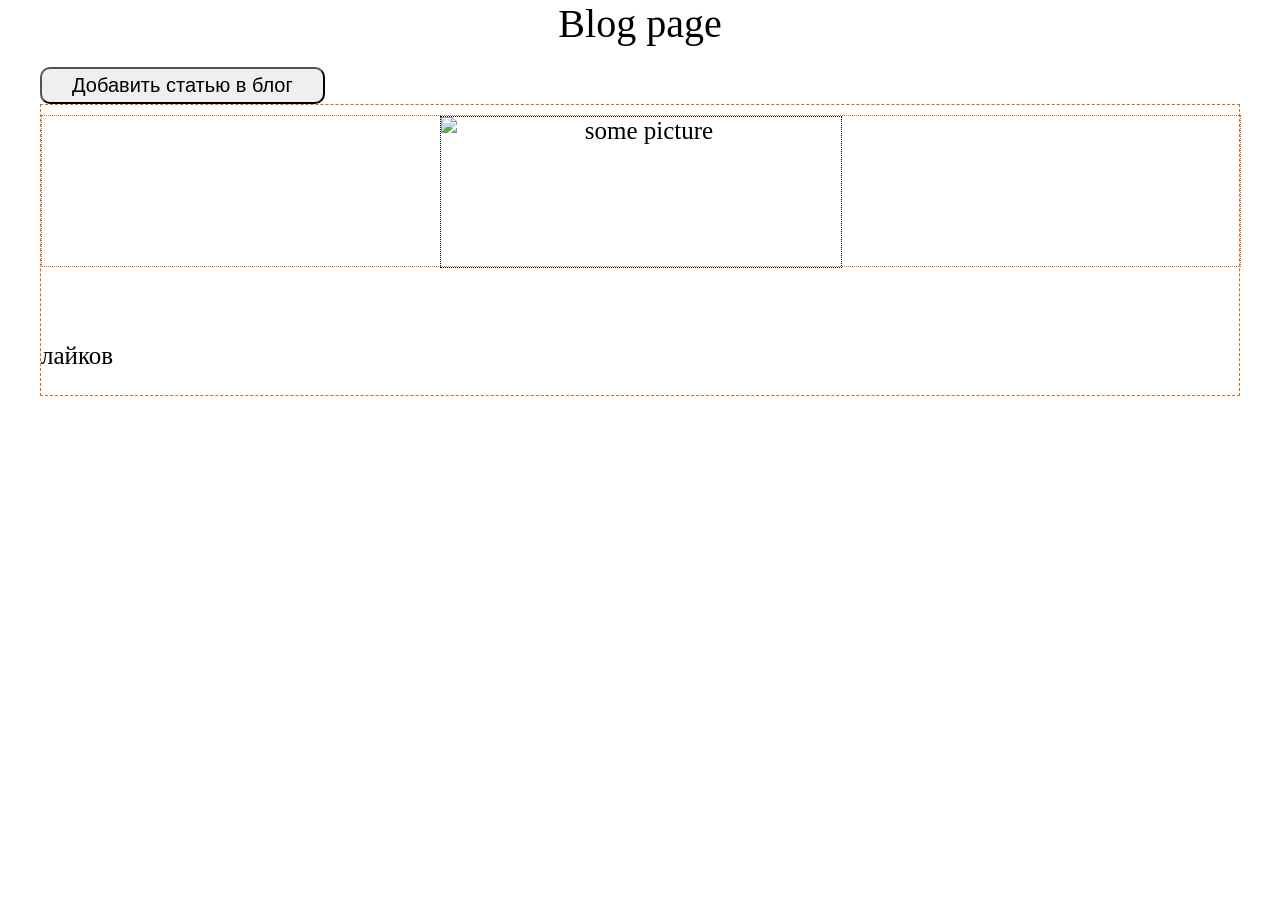
==== src/main/resources/templates/blogpage.html @ ebed1eb0 "отображаются картинки в html из БД" ====
<!DOCTYPE html>
<html xmlns:th="http://www.thymeleaf.org" lang="ru">
<head>
    <meta charset="UTF-8">
    <meta name="viewport" content="width=device-width, initial-scale=1.0">
    <title>Blog's articles</title>
    <style>
        html *{
            margin: 0;
            padding: 0;
        }
        body{
            width: 1200px;
            margin: 0 auto 0;
        }
        .header{
            margin: 0 auto 20px;
            font-size: 40px;
            text-align: center;
        }
        .section{
            border: chocolate dashed 1px;
        }
        ul, li{
            list-style: none;
        }
        .article{
            width: 1200px;
            padding: 10px 0 15px;
            overflow: hidden;
        }
        .article__title{
            font-size: 25px;
            text-align: center;
            margin-bottom: 10px;
        }
        .article__div-img{
            display: flex;
            flex-direction: row;
            justify-content: center;
            height: 150px;
            margin-bottom: 15px;
            border: chocolate dotted 1px;
        }
        .article__div-img__img{
            width: 400px;
            height: 100%;
            border: black dotted 1px;
        }
        .article__content{
            width: 100%;
            height: 50px;
            overflow: hidden;
            text-overflow: ellipsis;
        }
        .article__footer{
            margin-top: 10px;
            display: flex;
        }
        .form-wrapper{
            position: fixed;
            z-index: 1;
            left: 0;
            top: 0;
            width: 100%;
            height: 100%;
        }
        .form-wrapper__form{
            position: absolute;
            left: 25%;
            top: 25%;
            margin: 0 auto;
            background: white;
            width: 50%;
            display: flex;
            flex-direction: column;
            text-align: center;
            border: black solid 2px;
        }
        .form-wrapper__title{
            font: bold 25px Arial, sans-serif;
        }
        .form-wrapper__element{
            margin: 10px auto 30px;
        }
        .form-wrapper__element__input,
        .form-wrapper__element__input:active,
        .form-wrapper__element__input:focus
        {
            font-size: 20px;
            width: 80%;
            outline: 0;
            border: none;
            border-bottom: 1px solid black;
        }
        .btn{
            font-size: 20px;
            padding: 5px 30px;
            border-radius: 10px;
        }
        .btn:hover{
            background: aquamarine;
        }
        .btn_adding_post{
            position: sticky;
            top: 0;
            z-index: 2;
        }
    </style>
</head>

<body>
    <header class="header">Blog page</header>
    <button class="btn btn_adding_post" onclick="toggleForm()" id="btn-addPost">Добавить статью в блог</button>
    <section class="section" id="main-section">
        <ul>
            <li th:each="post : ${posts}">
                <article class=" article">
                    <div class="article__title" th:text="${post.title}"/>
                    <div class="article__div-img">
                        <img class="article__div-img__img" th:src="${post.base64Image}" alt="some picture">
                    </div>

                    <div class="article__content">
                        <span th:text="${post.content}"></span>
                    </div>

                    <div class="article__footer">
                        <span th:text="${post.countLike}"> лайков</span>
                        <span th:text="${post.countLike}"></span>
                    </div>
                </article>
            </li>
        </ul>
    </section>
    <div class="form-wrapper" id="addPostForm" style="display: none">
        <form class="form-wrapper__form" th:action="@{/blog}" method="post" enctype="multipart/form-data">
            <header class="form-wrapper__element">
                <span class="form-wrapper__title">Добавить статью в блог</span>
            </header>
            <div class="form-wrapper__element">
                <label for="title">Название поста:</label><br>
                <input class="form-wrapper__element__input" type="text" id="title" name="title" required>
            </div>

            <div class="form-wrapper__element">
                <label for="content">Текст поста:</label><br>
                <input class="form-wrapper__element__input" type="text" id="content" name="content" required>
            </div>

            <div class="form-wrapper__element">
                <label for="tag">Теги поста:</label><br>
                <input class="form-wrapper__element__input" type="text" id="tag" name="tags" required>
            </div>

            <div class="form-wrapper__element">
                <label for="image">Картинка:</label>
                <input type="file" id="image" accept="image/*" name="file">
            </div>

            <button class="form-wrapper__element btn" type="submit">Добавить</button>
        </form>
    </div>

    <script>
        function toggleForm() {
            const form = document.getElementById('addPostForm');
            const btn = document.getElementById("btn-addPost");
            const section = document.getElementById("main-section");

             if(form.style.display === 'none'){
                 form.style.display = 'block';
                 btn.innerText = 'Отменить добавление статьи';
                 section.style.opacity = '0.5';
             }else {
                 form.style.display = 'none';
                 btn.innerText = 'Добавить статью в блог';
                 section.style.opacity = '1';
             }
        }
    </script>

</body>

</html>
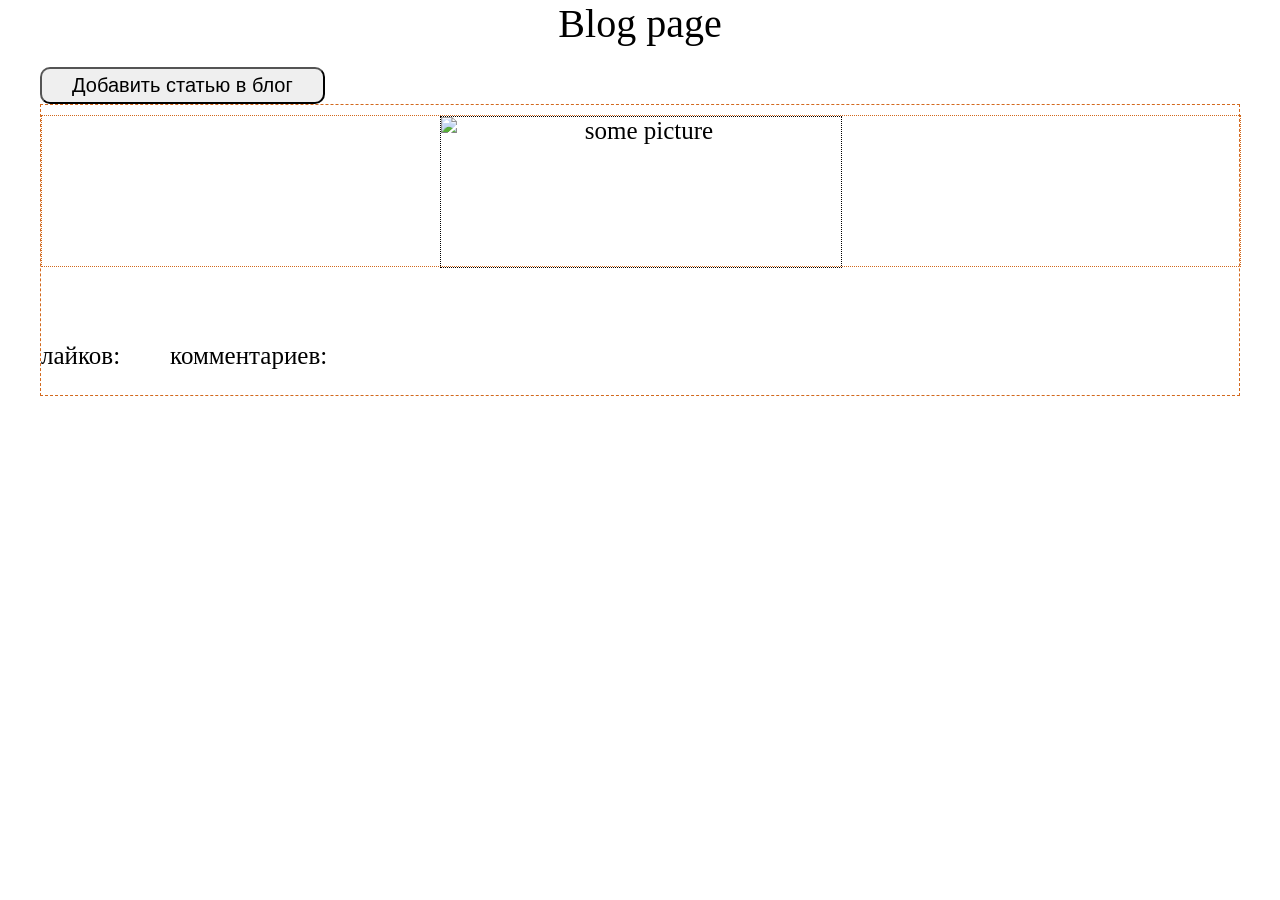
==== commit ee9eb30d: "подготовка CommentService, CommentRepository" ====
--- a/src/main/resources/templates/blogpage.html
+++ b/src/main/resources/templates/blogpage.html
@@ -8,6 +8,15 @@
         html *{
             margin: 0;
             padding: 0;
+            color: black;
+        }
+        a{
+            color: black;
+            text-decoration: none;
+        }
+        a:hover{
+            text-decoration: underline;
+            color: blue;
         }
         body{
             width: 1200px;
@@ -33,6 +42,9 @@
             font-size: 25px;
             text-align: center;
             margin-bottom: 10px;
+        }
+        .article__title:hover{
+            cursor: pointer;
         }
         .article__div-img{
             display: flex;
@@ -56,6 +68,9 @@
         .article__footer{
             margin-top: 10px;
             display: flex;
+        }
+        .article__statistic{
+            margin-right: 50px;
         }
         .form-wrapper{
             position: fixed;
@@ -116,7 +131,10 @@
         <ul>
             <li th:each="post : ${posts}">
                 <article class=" article">
-                    <div class="article__title" th:text="${post.title}"/>
+                    <a th:href="@{/blog/{id}(id=${post.id})}">
+                        <div class="article__title" th:text="${post.title}"/>
+                    </a>
+
                     <div class="article__div-img">
                         <img class="article__div-img__img" th:src="${post.base64Image}" alt="some picture">
                     </div>
@@ -126,8 +144,15 @@
                     </div>
 
                     <div class="article__footer">
-                        <span th:text="${post.countLike}"> лайков</span>
-                        <span th:text="${post.countLike}"></span>
+                        <div class="article__statistic">
+                            <span>лайков: </span>
+                            <span th:text="${post.countLike}"></span>
+                        </div>
+
+                        <div class="article__statistic">
+                            <span>комментариев: </span>
+                            <span th:text="${post.countComment}"></span>
+                        </div>
                     </div>
                 </article>
             </li>
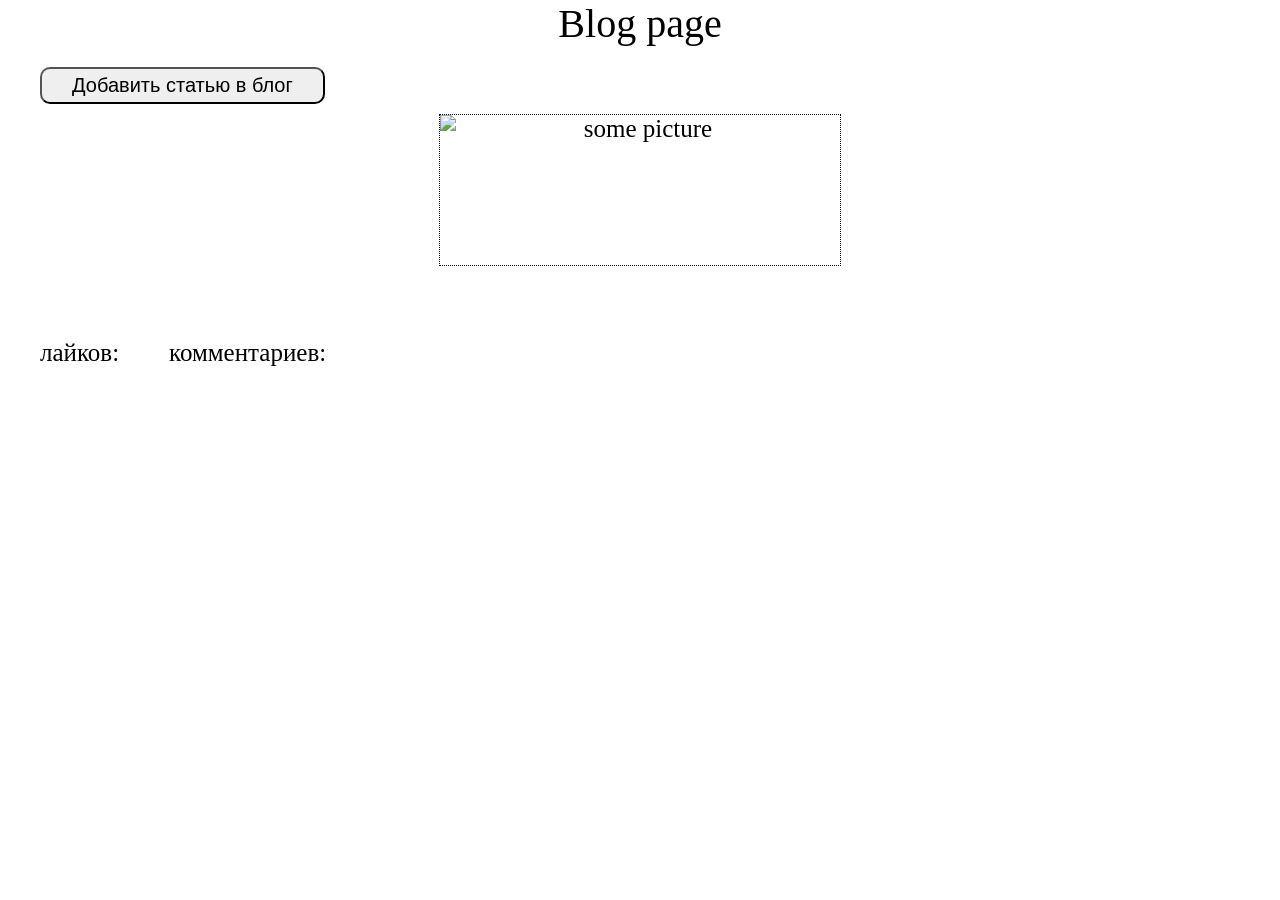
==== commit 9167ce32: "убрал лишние border в css" ====
--- a/src/main/resources/templates/blogpage.html
+++ b/src/main/resources/templates/blogpage.html
@@ -28,7 +28,6 @@
             text-align: center;
         }
         .section{
-            border: chocolate dashed 1px;
         }
         ul, li{
             list-style: none;
@@ -52,7 +51,6 @@
             justify-content: center;
             height: 150px;
             margin-bottom: 15px;
-            border: chocolate dotted 1px;
         }
         .article__div-img__img{
             width: 400px;
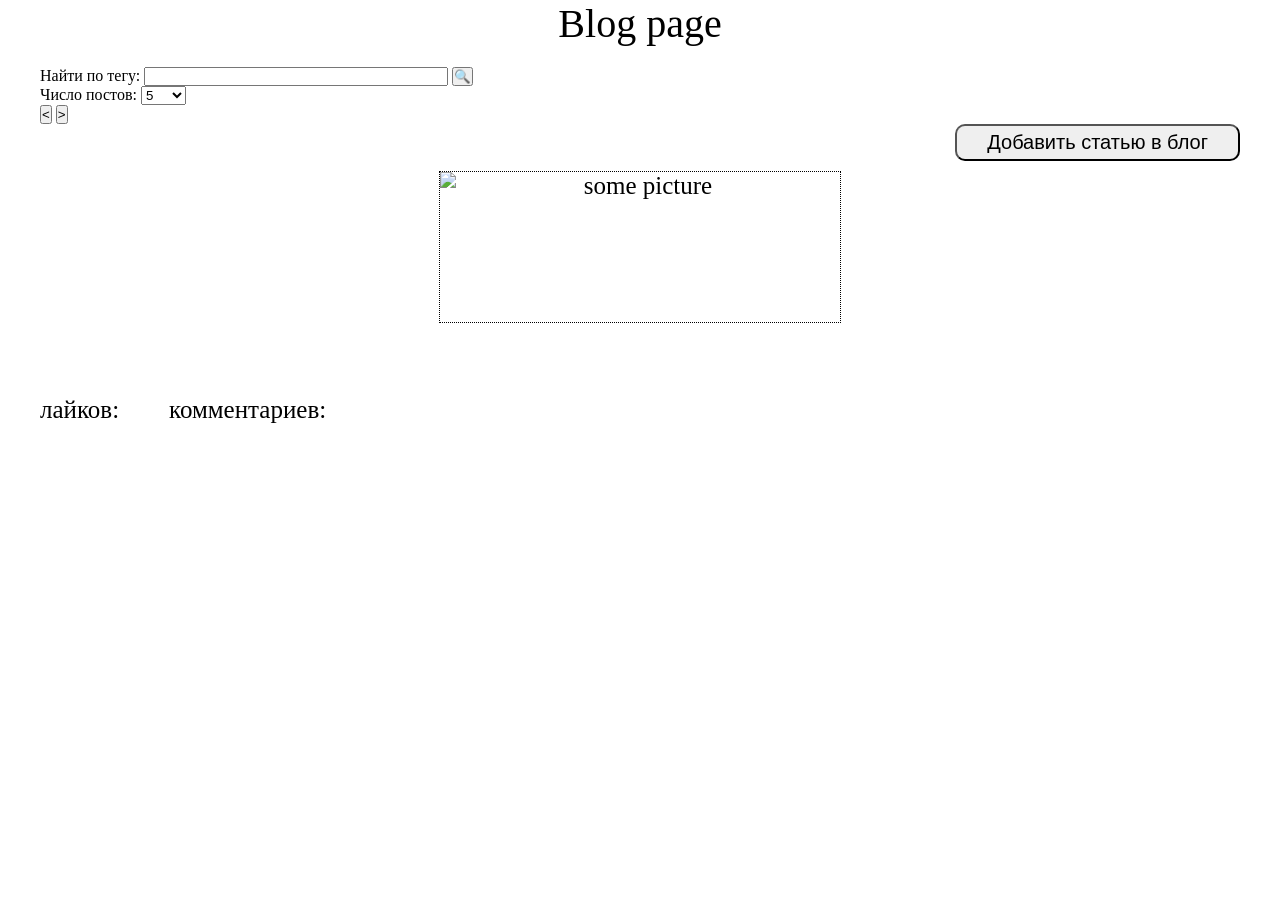
==== commit 770bc1aa: "подготовка пагинации и фильтрации" ====
--- a/src/main/resources/templates/blogpage.html
+++ b/src/main/resources/templates/blogpage.html
@@ -115,6 +115,7 @@
             background: aquamarine;
         }
         .btn_adding_post{
+            float: right;
             position: sticky;
             top: 0;
             z-index: 2;
@@ -124,6 +125,30 @@
 
 <body>
     <header class="header">Blog page</header>
+
+    <form>
+        <p>
+            <label for="search">Найти по тегу: </label>
+            <input id="search" style="width:300px;" name="search" th:value="${search}">
+            <button name="action">&#128269;</button>
+        </p>
+        <p>
+            <label for="pageSize">Число постов: </label>
+            <select id="pageSize" name="pageSize" onchange="this.form.submit()">
+                <option value="5" th:selected="${paging.pageSize==5}">5</option>
+                <option value="10" th:selected="${paging.pageSize==10}">10</option>
+                <option value="20" th:selected="${paging.pageSize==20}">20</option>
+                <option value="50" th:selected="${paging.pageSize==50}">50</option>
+                <option value="100" th:selected="${paging.pageSize==100}">100</option>
+            </select>
+        </p>
+        <p>
+            <button th:if="${paging.hasPreviousPage}" name="pageNumber" th:value="${paging.pageNumber - 1}">&lt;</button>
+            <span th:text="${'Страница: '+paging.pageNumber}"></span>
+            <button th:if="${paging.hasNextPage}" name="pageNumber" th:value="${paging.pageNumber+1}">&gt;</button>
+        </p>
+    </form>
+
     <button class="btn btn_adding_post" onclick="toggleForm()" id="btn-addPost">Добавить статью в блог</button>
     <section class="section" id="main-section">
         <ul>
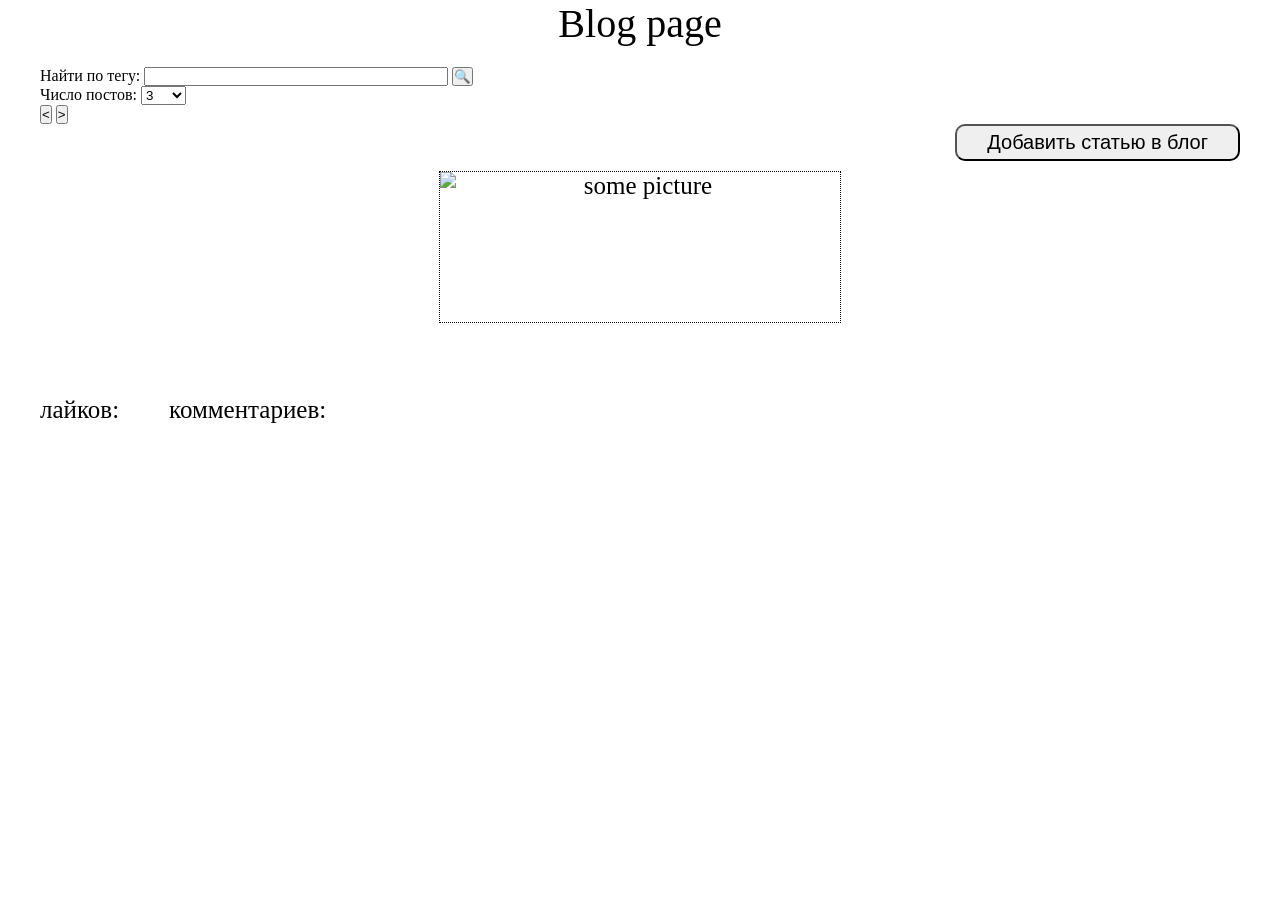
==== commit a3be4d46: "параметры пагинации" ====
--- a/src/main/resources/templates/blogpage.html
+++ b/src/main/resources/templates/blogpage.html
@@ -135,6 +135,7 @@
         <p>
             <label for="pageSize">Число постов: </label>
             <select id="pageSize" name="pageSize" onchange="this.form.submit()">
+                <option value="3" th:selected="${paging.pageSize==3}">3</option>
                 <option value="5" th:selected="${paging.pageSize==5}">5</option>
                 <option value="10" th:selected="${paging.pageSize==10}">10</option>
                 <option value="20" th:selected="${paging.pageSize==20}">20</option>
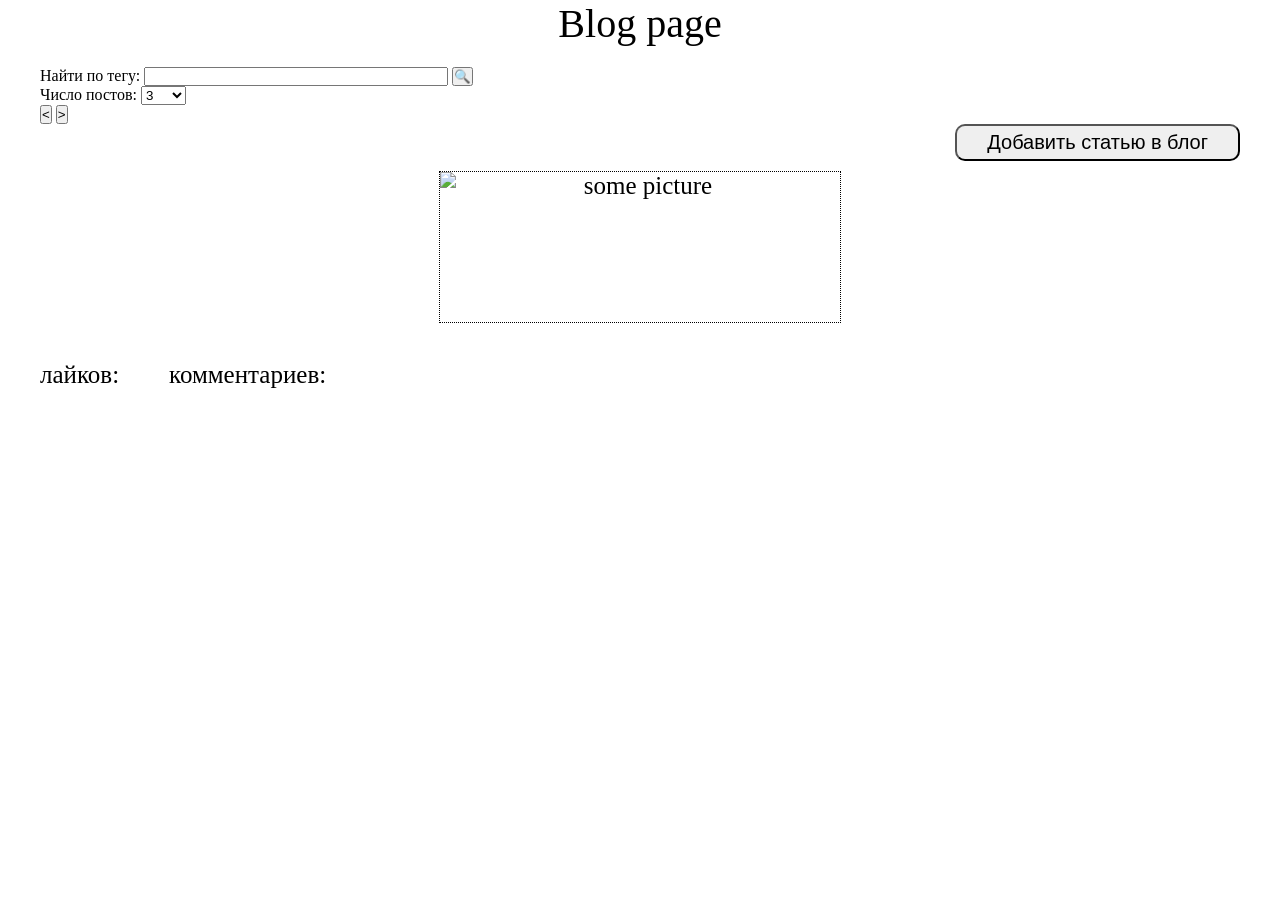
==== commit af421fa4: "Done. Теги" ====
--- a/src/main/resources/templates/blogpage.html
+++ b/src/main/resources/templates/blogpage.html
@@ -59,7 +59,8 @@
         }
         .article__content{
             width: 100%;
-            height: 50px;
+            margin-top: 15px;
+            max-height: 50px;
             overflow: hidden;
             text-overflow: ellipsis;
         }
@@ -113,6 +114,13 @@
         }
         .btn:hover{
             background: aquamarine;
+        }
+        @keyframes blink {
+            50% {background: white;}
+        }
+        .btn__cancel{
+            background: yellow;
+            /*animation: blink 2s step-end infinite;*/
         }
         .btn_adding_post{
             float: right;
@@ -167,6 +175,10 @@
                         <span th:text="${post.content}"></span>
                     </div>
 
+                    <div class="article__content">
+                        <span th:text="'Теги: '+ ${post.tags}"></span>
+                    </div>
+
                     <div class="article__footer">
                         <div class="article__statistic">
                             <span>лайков: </span>
@@ -220,10 +232,12 @@
              if(form.style.display === 'none'){
                  form.style.display = 'block';
                  btn.innerText = 'Отменить добавление статьи';
+                 btn.classList.add("btn__cancel");
                  section.style.opacity = '0.5';
              }else {
                  form.style.display = 'none';
                  btn.innerText = 'Добавить статью в блог';
+                 btn.classList.remove("btn__cancel");
                  section.style.opacity = '1';
              }
         }
